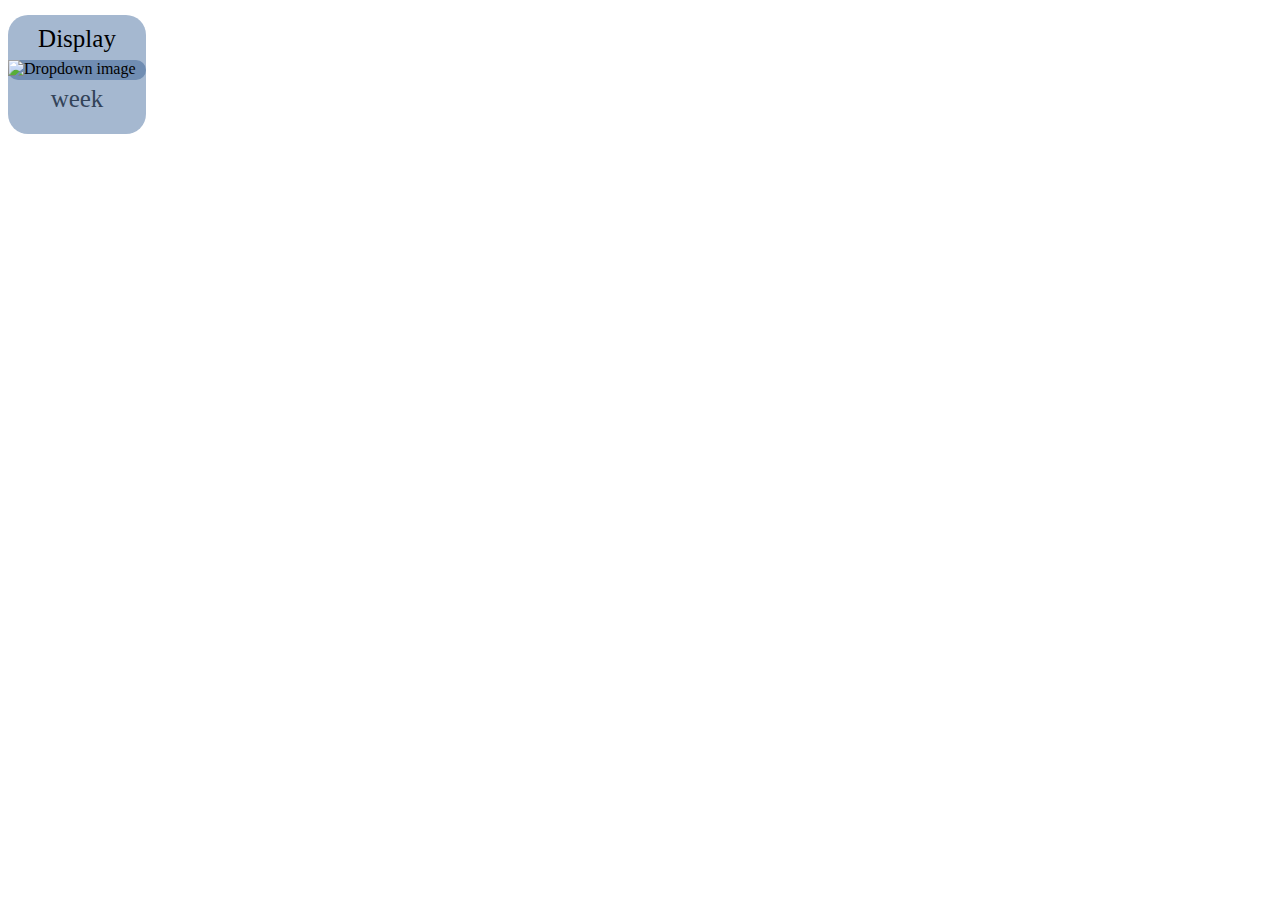
==== display.html @ 90a3ff3f "pls" ====
<!DOCTYPE html>
<html lang="en">
<head>
    <meta charset="UTF-8">
    <meta name="viewport" content="width=device-width, initial-scale=1.0">
    <title>Document</title>
    <style>
        .disply {
            width: 138px;
            height: 119px;
            background-color: #A5B8D0;
            border-radius: 20px;
            
              /* Align to the bottom */
        }
        .dropdown {
            
            top: 20px;  /* This will move the element down */
            width: 138px;
            height: 20px;
            border-top-left-radius: 0;
            border-top-right-radius: 0;
            text-transform: calc(10);
            background-color: #708DB2;
            border-radius: 20px;  /* Center horizontally */
               /* Align to the bottom */
        }
        .img{
            color:black;
            position: relative;
            top: 10px;
        }
        .wd{
            
            color:#334359;
            width:138px;
            height: 32px;
            text-align: center;
            padding-top: -300px;
            font-size: 30px;

        }
        p {
            font-size: 25px;
            height: 10px;
            margin-top: -5px;
            padding-top: 10px;
            text-align: center;
        }
    </style>
</head>
<body>
    <section>
        <div class="disply" style="margin-top: 20px;">
            <p>Display</p>
            <div class="dropdown">
                <img src=".pngs/pngegg.png" height="35" width="35" alt="Dropdown image" style="margin-top: -10px; ">
            </img>
            </div>
            <div class="wd">
                <p>week</p>
            </div>
        </div>
    </section>
</body>
</html>
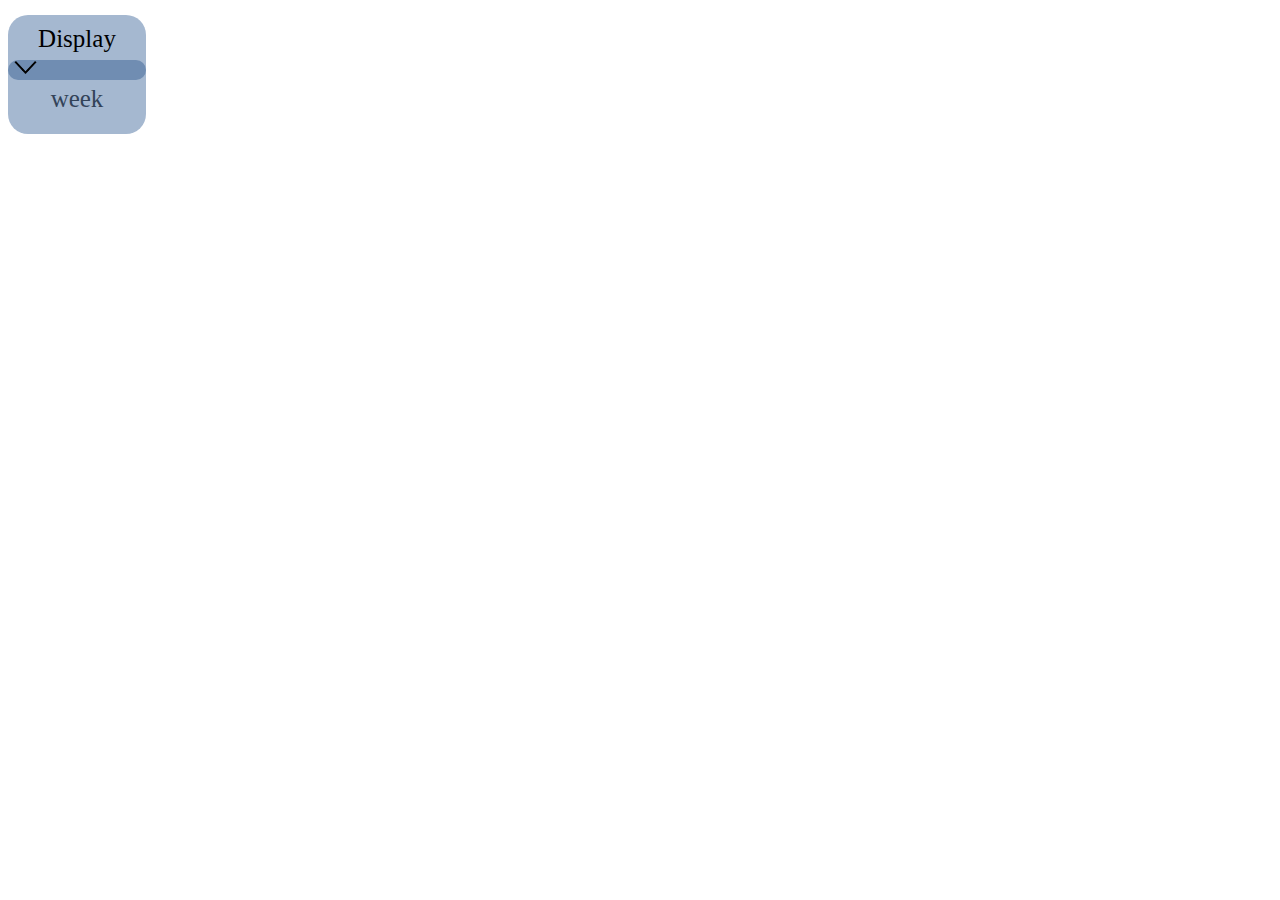
==== commit 01816274: "add icons top right" ====
--- a/display.html
+++ b/display.html
@@ -54,7 +54,7 @@
         <div class="disply" style="margin-top: 20px;">
             <p>Display</p>
             <div class="dropdown">
-                <img src=".pngs/pngegg.png" height="35" width="35" alt="Dropdown image" style="margin-top: -10px; ">
+                <img src=".vscode/pngegg.png" height="35" width="35" alt="Dropdown image" style="margin-top: -10px; ">
             </img>
             </div>
             <div class="wd">
